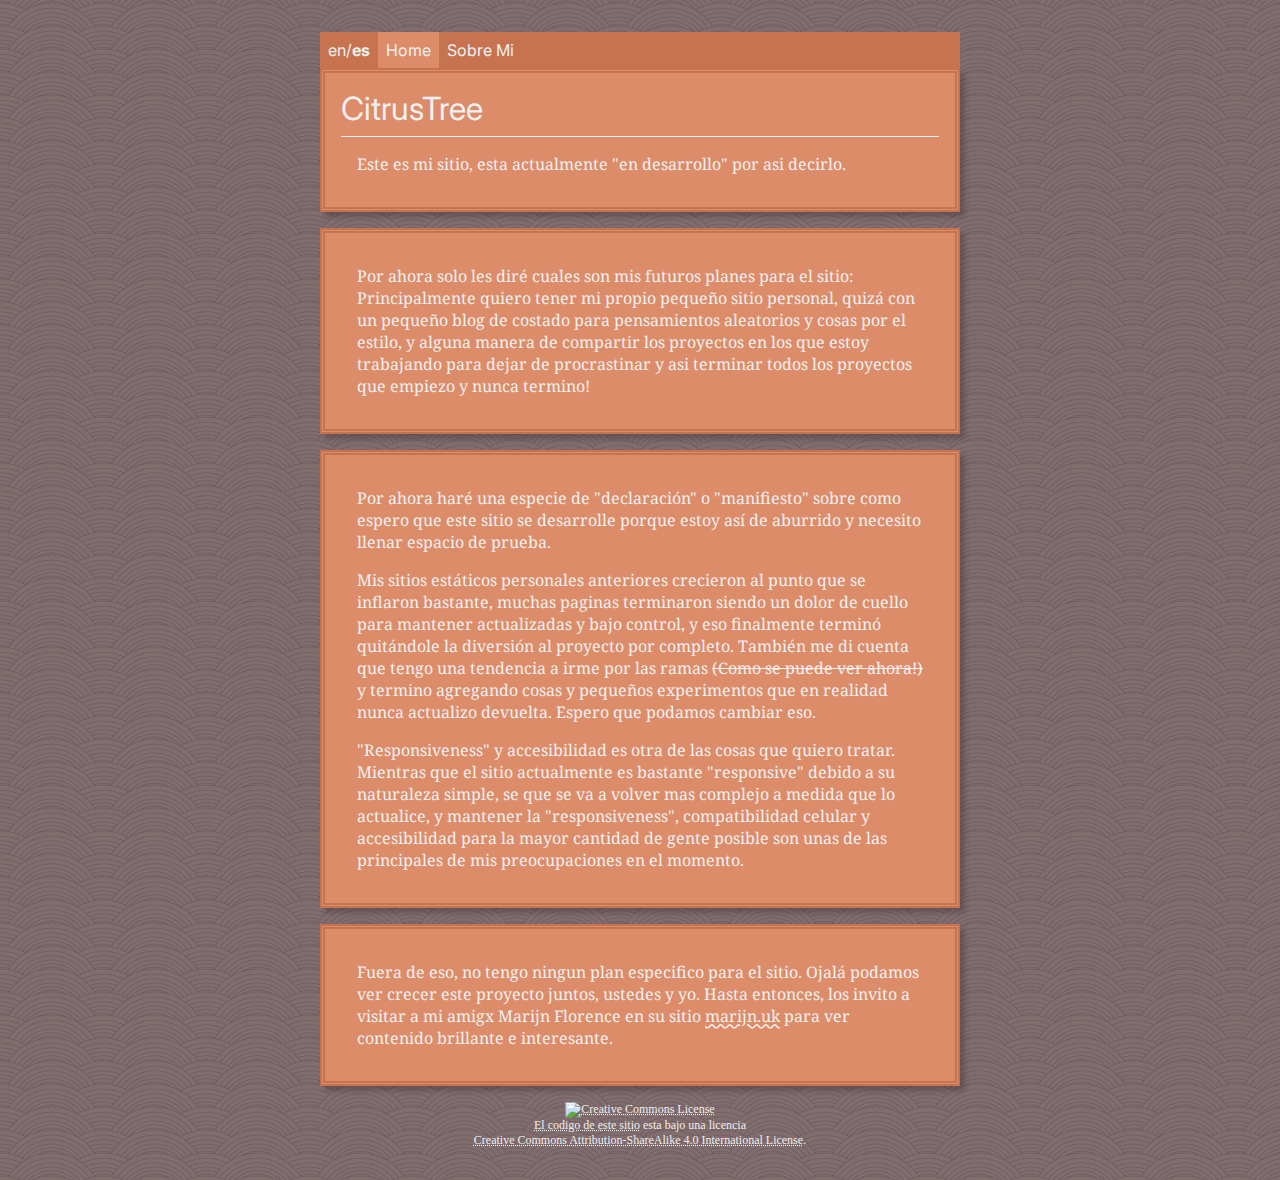
==== es/index.html @ 652294e8 "First Site Version" ====
<!DOCTYPE html>
<html lang="en">
<head>
    <meta charset="UTF-8">
    <meta http-equiv="X-UA-Compatible" content="IE=edge">
    <meta name="viewport" content="width=device-width, initial-scale=1.0">
    <link href="/css/style.css" rel="stylesheet">
    <title>CitrusTree</title>
</head>
<body>
    <div id="wrapper">
        <nav>
            <div><a href="/">en</a>/<strong><a href="/es">es</a></strong></div>
            <div><a href="">Home</a></div>
            <div><a href="">Sobre Mi</a></div>
        </nav>
        <div class="box">
            <h1>CitrusTree</h1>
            <hr>
            <p>Este es mi sitio, esta actualmente "en desarrollo" por asi decirlo.</p>
        </div>
        
        <div class="box">
            <p>Por ahora solo les diré cuales son mis futuros planes para el sitio: Principalmente quiero tener mi propio pequeño sitio personal, quizá con un pequeño blog de costado para pensamientos aleatorios y cosas por el estilo, y alguna manera de compartir los proyectos en los que estoy trabajando para dejar de procrastinar y asi terminar todos los proyectos que empiezo y nunca termino!</p>
        </div>
        <div class="box">
            <p>Por ahora haré una especie de "declaración" o "manifiesto" sobre como espero que este sitio se desarrolle porque estoy así de aburrido y necesito llenar espacio de prueba.</p>
            
            <p>Mis sitios estáticos personales anteriores crecieron al punto que se inflaron bastante, muchas paginas terminaron siendo un dolor de cuello para mantener actualizadas y bajo control, y eso finalmente terminó quitándole la diversión al proyecto por completo. También me di cuenta que tengo una tendencia a irme por las ramas <span class="crossed">(Como se puede ver ahora!)</span> y termino agregando cosas y pequeños experimentos que en realidad nunca actualizo devuelta. Espero que podamos cambiar eso.</p>

            <p>"Responsiveness" y accesibilidad es otra de las cosas que quiero tratar. Mientras que el sitio actualmente es bastante "responsive" debido a su naturaleza simple, se que se va a volver mas complejo a medida que lo actualice, y mantener la "responsiveness", compatibilidad celular y accesibilidad para la mayor cantidad de gente posible son unas de las principales de mis preocupaciones en el momento.</p>

            <p></p>
        </div>

        <div class="box">
            <p>Fuera de eso, no tengo ningun plan especifico para el sitio. Ojalá podamos ver crecer este proyecto juntos, ustedes y yo. Hasta entonces, los invito a visitar a mi amigx Marijn Florence en su sitio <a href="https://marijn.uk/">marijn.uk</a> para ver contenido brillante e interesante.</p>
        </div>

        <div id="license">
            <a rel="license" href="http://creativecommons.org/licenses/by/4.0/">
                <img alt="Creative Commons License" style="border-width:0" src="https://i.creativecommons.org/l/by-sa/4.0/80x15.png" />
            </a>
            <br/>
            <a href="https://github.com/CitrusTree99/neocities"><span xmlns:dct="http://purl.org/dc/terms/" property="dct:title">El codigo de este sitio</span></a> esta bajo una licencia 
            <br/>
            <a rel="license" href="http://creativecommons.org/licenses/by-sa/4.0/">Creative Commons Attribution-ShareAlike 4.0 International License</a>.
        </div>
    </div>
</body>
</html>
---- css/style.css ----
@import url("https://fonts.googleapis.com/css2?family=Inter:wght@300;400;700&display=swap");
@import url("https://fonts.googleapis.com/css2?family=Noto+Serif:ital,wght@0,400;0,700;1,400&display=swap");
@import url("https://fonts.googleapis.com/css2?family=Bebas+Neue&display=swap");
:root {
  font-size: 16px;
}

body {
  background-color: #756365;
  color: #f0f0f0;
  background-image: url("/img/bg.png");
}

nav {
  width: 100%;
  background: #c77350;
  display: flex;
  justify-content: flex-start;
  font-family: "Inter", sans-serif;
}
nav a {
  text-decoration: none;
}
nav div {
  padding: 0.5rem;
  background: #c77350;
}
nav div:nth-child(2) {
  background: #dc8c69;
}

p {
  padding: 0;
  font-family: "Noto Serif", serif;
  margin: 0;
}

h1 {
  margin: 0;
  padding: 0;
  font-weight: normal;
  font-size: 32px;
  font-family: "Inter", sans-serif;
}

hr {
  border: 0;
  height: 1px;
  background: #f0f0f0;
}

a {
  padding: 0;
  margin: 0;
  color: #f0f0f0;
  text-decoration: underline wavy;
}

#wrapper {
  max-width: 40rem;
  margin: 2rem auto;
}

#license {
  text-align: center;
  font-size: 12px;
}
#license a {
  text-decoration: underline dotted;
}

.box {
  background: #dc8c69;
  padding: 1rem;
  margin-bottom: 1rem;
  border: thick double #c77350;
  box-shadow: 5px 5px 5px 0px rgba(0, 0, 0, 0.2);
}
.box p {
  margin: 1rem;
}

.comment {
  font-size: 0.7rem;
}

.crossed {
  text-decoration: line-through;
}

/*# sourceMappingURL=style.css.map */
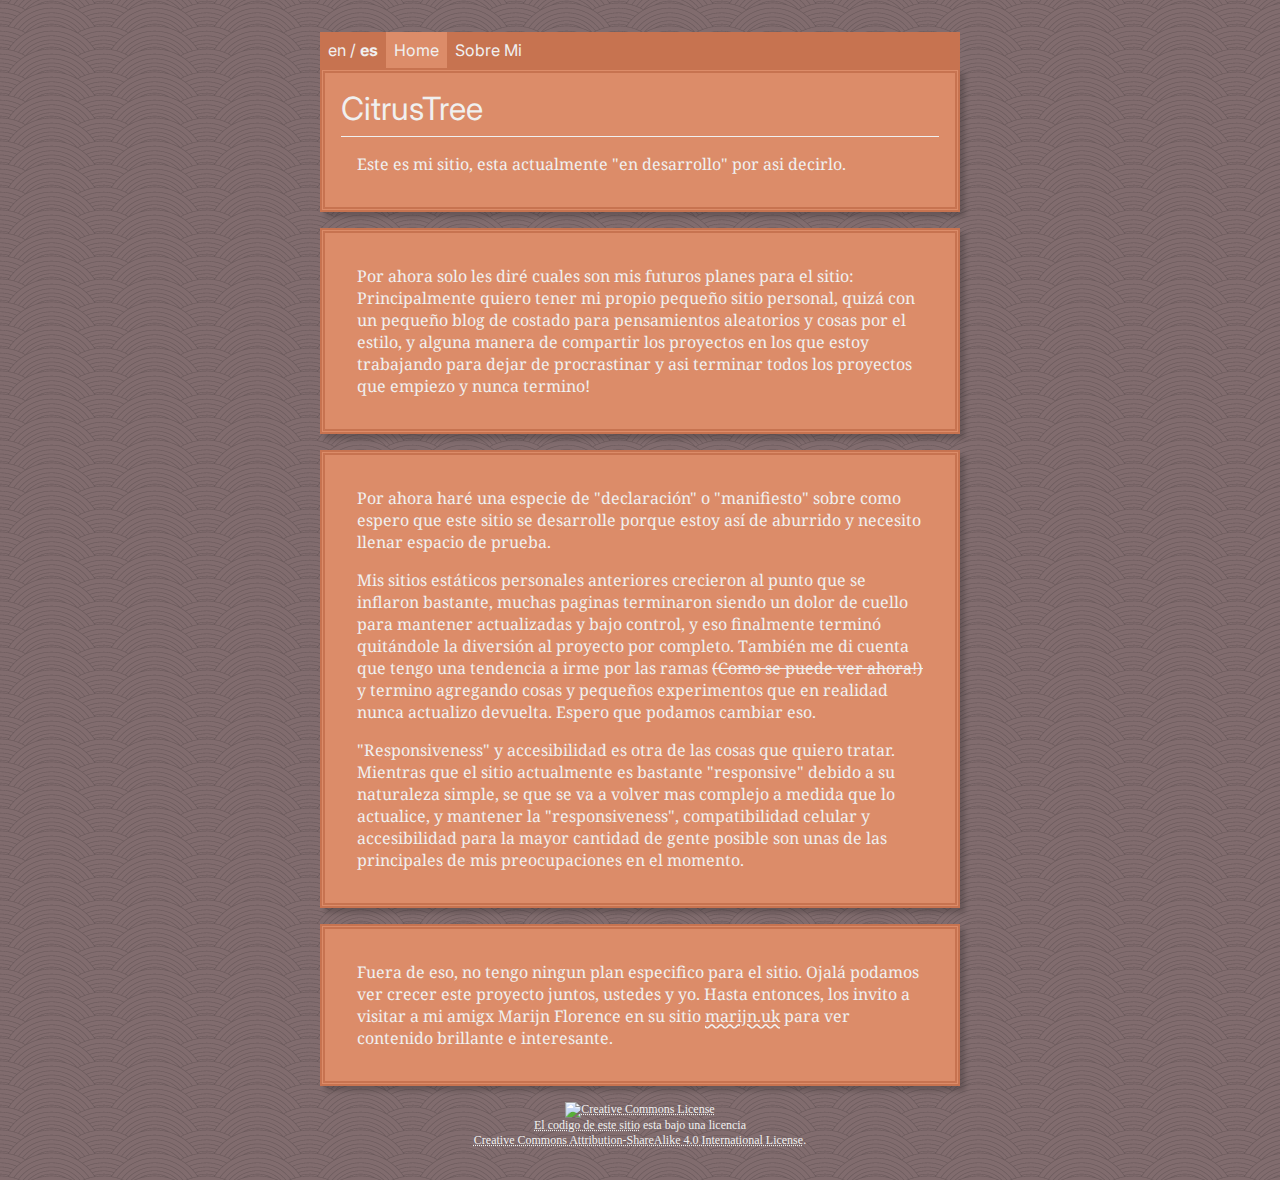
==== commit 14614480: "Second Site Version" ====
--- a/es/index.html
+++ b/es/index.html
@@ -10,9 +10,13 @@
 <body>
     <div id="wrapper">
         <nav>
-            <div><a href="/">en</a>/<strong><a href="/es">es</a></strong></div>
-            <div><a href="">Home</a></div>
-            <div><a href="">Sobre Mi</a></div>
+            <div>
+                <a href="/">en</a>
+                /
+                <strong><a href="/es">es</a></strong>
+            </div>
+            <div class="current"><a href="">Home</a></div>
+            <div><a href="/about/es">Sobre Mi</a></div>
         </nav>
         <div class="box">
             <h1>CitrusTree</h1>
--- a/css/style.css
+++ b/css/style.css
@@ -25,7 +25,7 @@
   padding: 0.5rem;
   background: #c77350;
 }
-nav div:nth-child(2) {
+nav .current {
   background: #dc8c69;
 }
 
